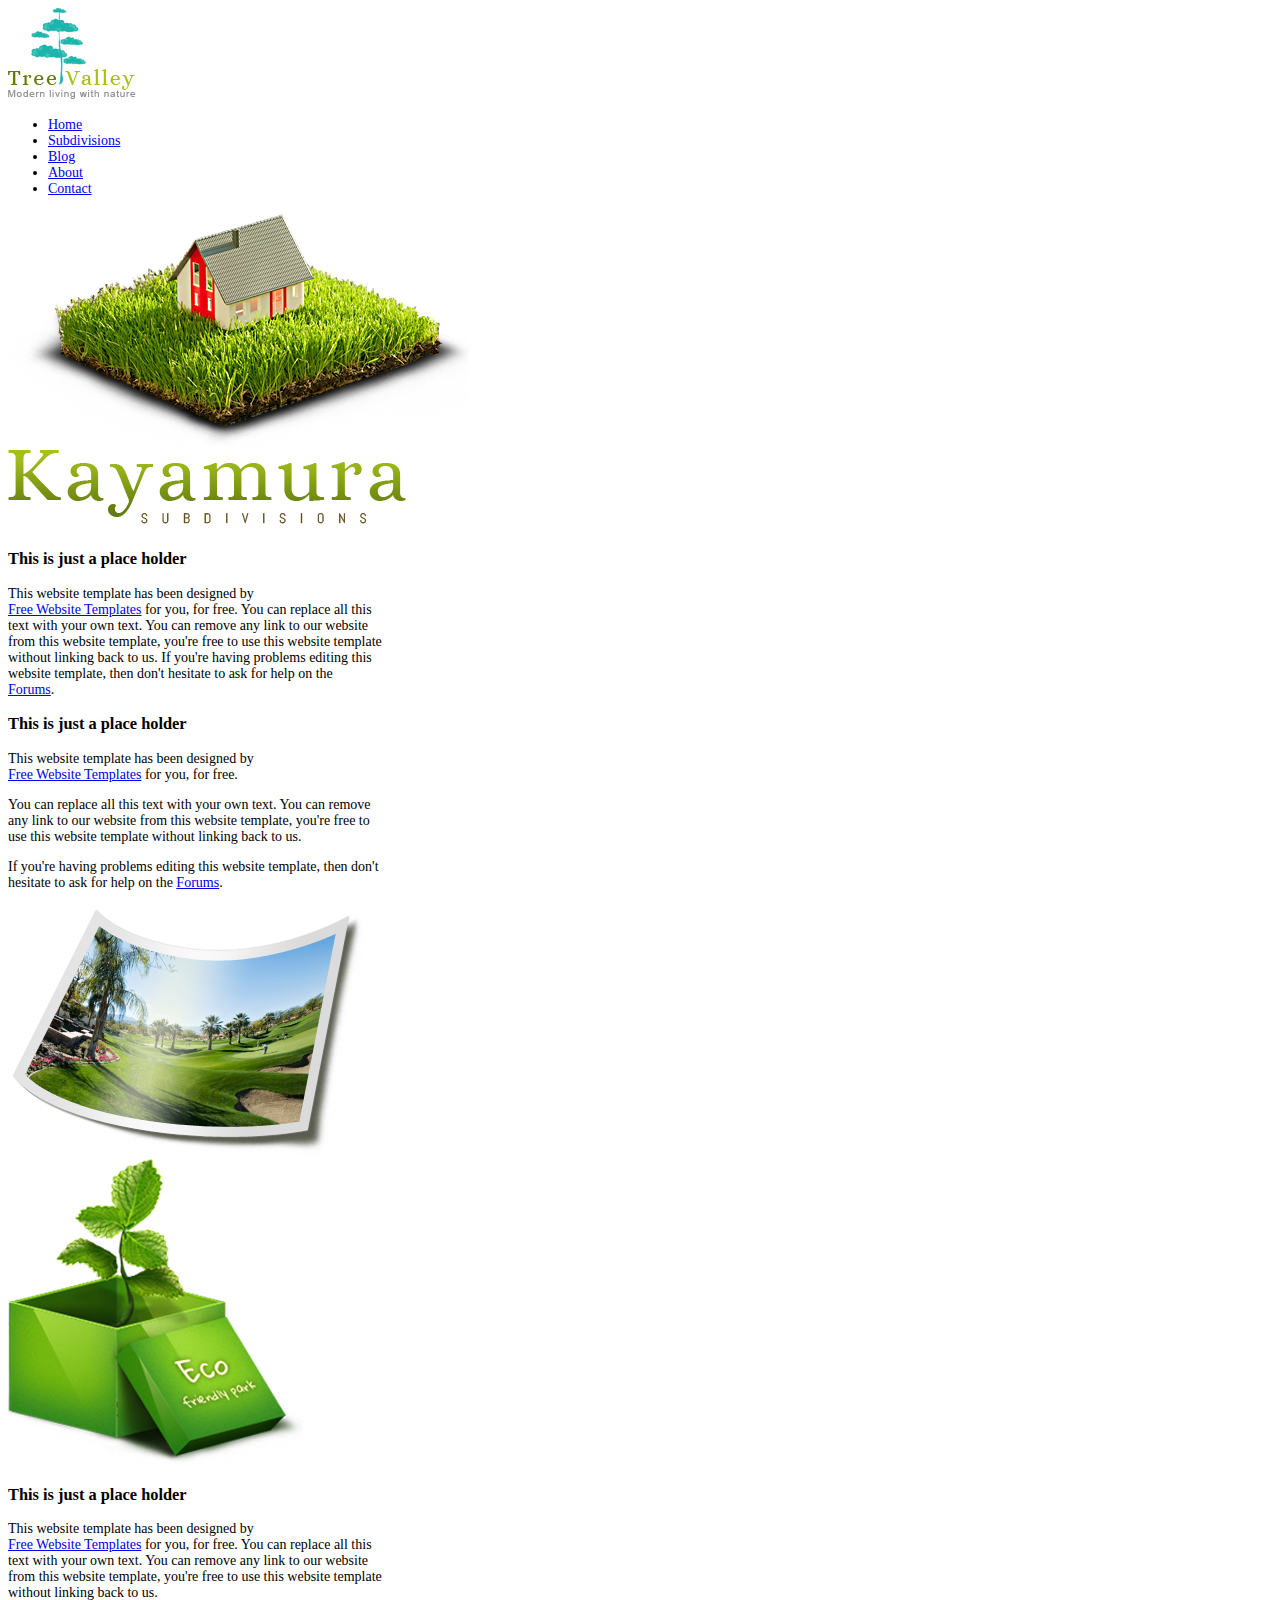
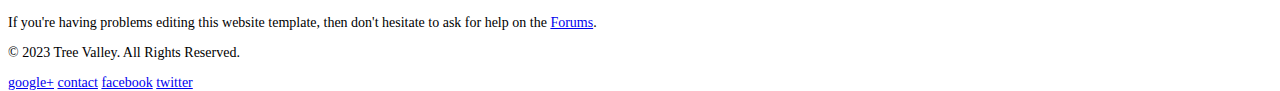
==== week1_css/homework2/index.html @ a80d8d10 "homework2" ====
<!DOCTYPE html>
<html lang="en" style="height: 100%; width: 100%; margin: 0; padding: 0; font-size: 14px">
<head>
    <meta charset="UTF-8">
    <title>homework2</title>
    <link rel="stylesheet" type="text/css" href="style.css">
</head>
<body>
<div id="header">
    <div>
        <a href="index.html" id="logo"><img src="images/logo.png" alt="logo"></a>
        <ul>
            <li class="selected"><a href="#">Home</a></li>
            <li><a href="#">Subdivisions</a></li>
            <li><a href="#">Blog</a></li>
            <li><a href="#">About</a></li>
            <li><a href="#">Contact</a></li>
        </ul>
    </div>
</div>
<div id="body" class="home">
    <div class="blog">
        <img src="images/house.png" alt="">
        <div>
            <img src="images/kayamura.png" alt="">
            <h3>This is just a place holder</h3>
            <p>
                This website template has been designed by <br> <a href="http://www.freewebsitetemplates.com/">Free Website Templates</a> for you, for free. You can replace all this <br> text with your own text. You can remove any link to our website <br> from this website template, you're free to use this website template <br> without linking back to us. If you're having problems editing this <br> website template, then don't hesitate to ask for help on the <br> <a href="http://www.freewebsitetemplates.com/forums/">Forums</a>.
            </p>
        </div>
    </div>
    <div class="article">
        <div>
            <h3>This is just a place holder</h3>
            <p>
                This website template has been designed by <br> <a href="http://www.freewebsitetemplates.com/">Free Website Templates</a> for you, for free.
            </p>
            <p>
                You can replace all this text with your own text. You can remove <br> any link to our website from this website template, you're free to <br> use this website template without linking back to us.
            </p>
            <p>
                If you're having problems editing this website template, then don't <br> hesitate to ask for help on the <a href="http://www.freewebsitetemplates.com/forums/">Forums</a>.
            </p>
        </div>
        <img src="images/nature-place-photo.png" alt="">
    </div>
    <div class="news">
        <img src="images/eco-park.png" alt="">
        <div>
            <h3>This is just a place holder</h3>
            <p>
                This website template has been designed by <br> <a href="http://www.freewebsitetemplates.com/">Free Website Templates</a> for you, for free. You can replace all this <br> text with your own text. You can remove any link to our website <br> from this website template, you're free to use this website template <br> without linking back to us.
            </p>
            <p>
                If you're having problems editing this website template, then don't hesitate to ask for help on the <a href="http://www.freewebsitetemplates.com/forums/">Forums</a>.
            </p>
        </div>
    </div>
</div>
<div id="footer">
    <div>
        <p>
            &#169; 2023 Tree Valley. All Rights Reserved.
        </p>
        <div class="connect">
            <a href="#" id="googleplus">google+</a>
            <a href="#" id="contact">contact</a>
            <a href="#" id="facebook">facebook</a>
            <a href="#" id="twitter">twitter</a>
        </div>
    </div>
</div>
</body>
</html>
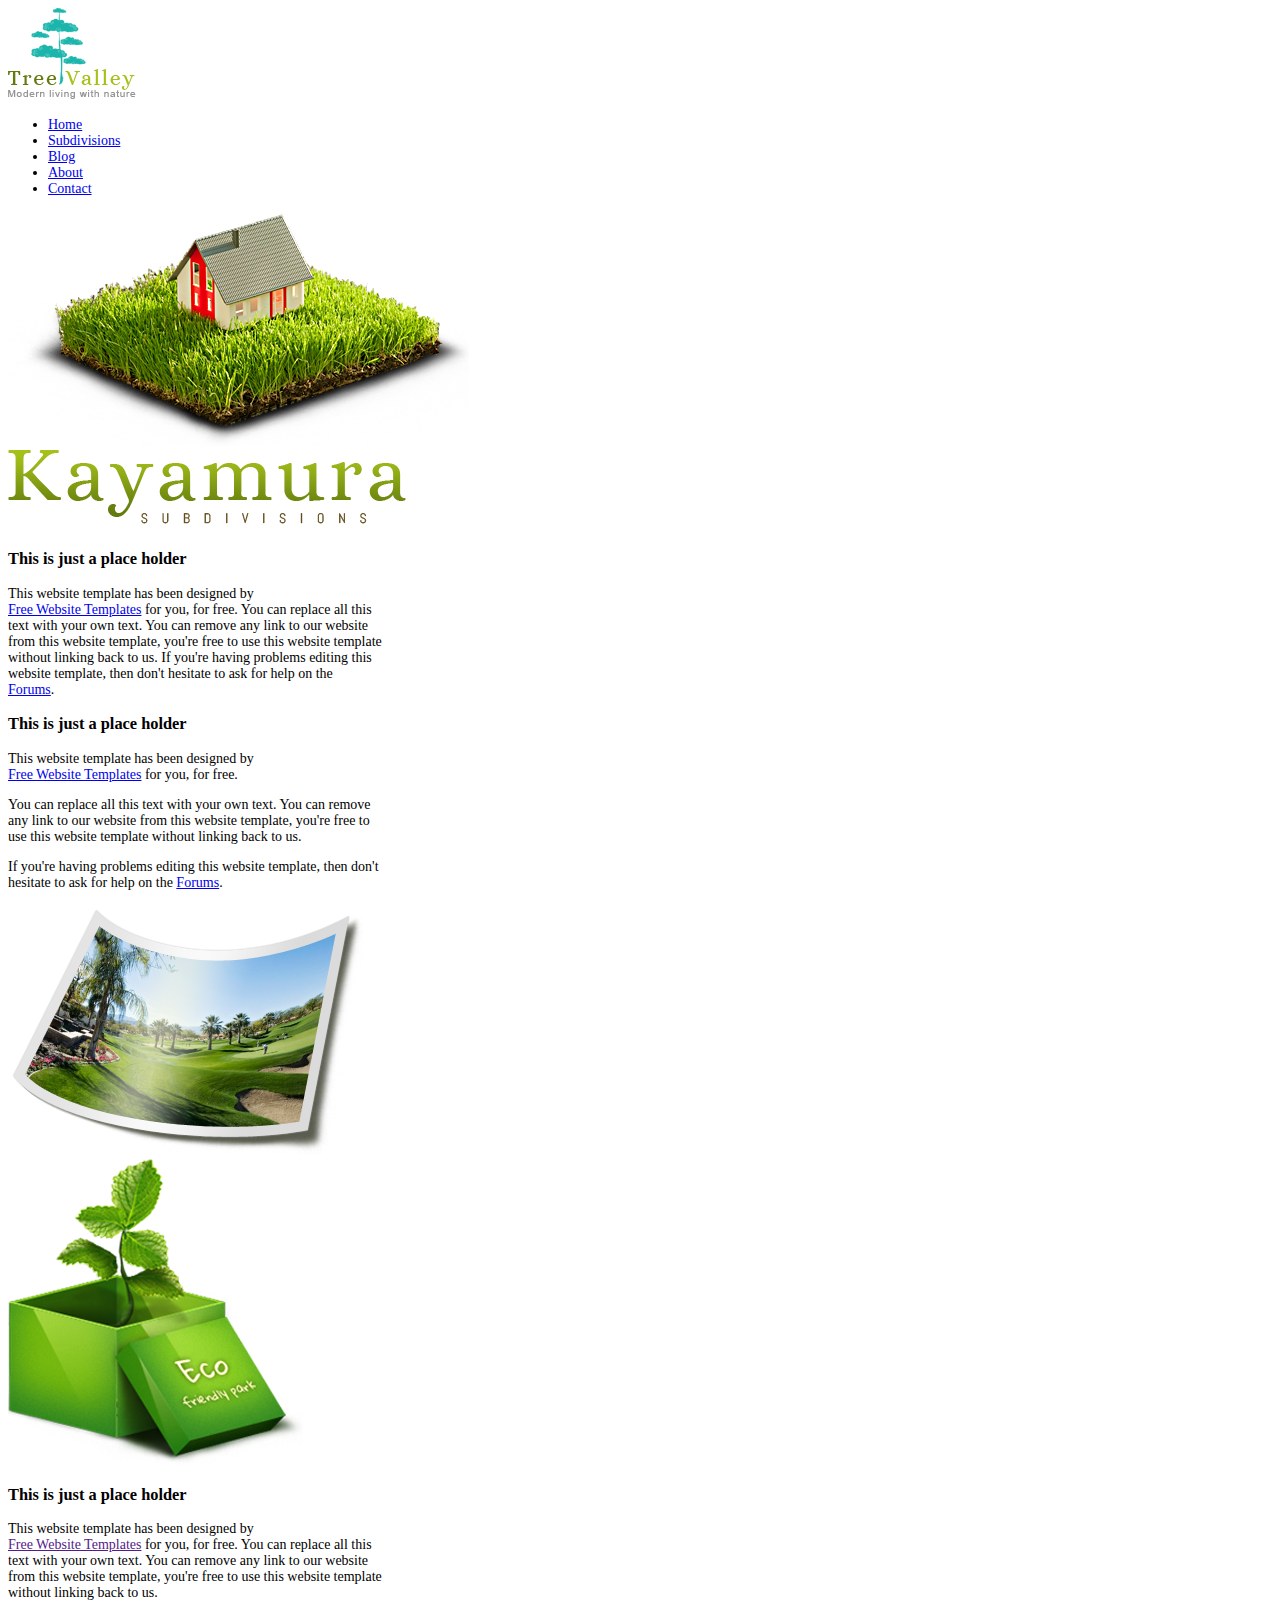
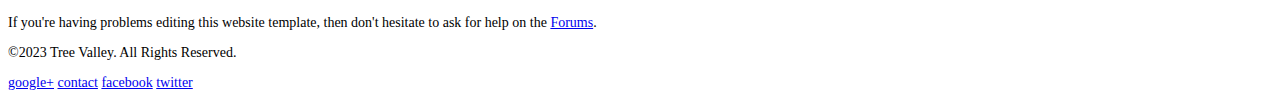
==== commit fb0e299d: "update homework1" ====
--- a/week1_css/homework2/index.html
+++ b/week1_css/homework2/index.html
@@ -20,9 +20,9 @@
 </div>
 <div id="body" class="home">
     <div class="blog">
-        <img src="images/house.png" alt="">
+        <img src="images/house.png">
         <div>
-            <img src="images/kayamura.png" alt="">
+            <img src="images/kayamura.png">
             <h3>This is just a place holder</h3>
             <p>
                 This website template has been designed by <br> <a href="http://www.freewebsitetemplates.com/">Free Website Templates</a> for you, for free. You can replace all this <br> text with your own text. You can remove any link to our website <br> from this website template, you're free to use this website template <br> without linking back to us. If you're having problems editing this <br> website template, then don't hesitate to ask for help on the <br> <a href="http://www.freewebsitetemplates.com/forums/">Forums</a>.
@@ -33,26 +33,42 @@
         <div>
             <h3>This is just a place holder</h3>
             <p>
-                This website template has been designed by <br> <a href="http://www.freewebsitetemplates.com/">Free Website Templates</a> for you, for free.
+                This website template has been designed by
+                <br>
+                <a href="#">Free Website Templates</a>
+                for you, for free.
             </p>
             <p>
-                You can replace all this text with your own text. You can remove <br> any link to our website from this website template, you're free to <br> use this website template without linking back to us.
+                You can replace all this text with your own text. You can remove
+                <br> any link to our website from this website template, you're free to
+                <br> use this website template without linking back to us.
             </p>
             <p>
-                If you're having problems editing this website template, then don't <br> hesitate to ask for help on the <a href="http://www.freewebsitetemplates.com/forums/">Forums</a>.
+                If you're having problems editing this website template, then don't
+                <br> hesitate to ask for help on the
+                <a href="#">Forums</a>.
             </p>
         </div>
-        <img src="images/nature-place-photo.png" alt="">
+        <img src="images/nature-place-photo.png">
     </div>
     <div class="news">
-        <img src="images/eco-park.png" alt="">
+        <img src="images/eco-park.png">
         <div>
             <h3>This is just a place holder</h3>
             <p>
-                This website template has been designed by <br> <a href="http://www.freewebsitetemplates.com/">Free Website Templates</a> for you, for free. You can replace all this <br> text with your own text. You can remove any link to our website <br> from this website template, you're free to use this website template <br> without linking back to us.
+                This website template has been designed by
+                <br>
+                <a href=""#>Free Website Templates</a>
+                for you, for free. You can replace all this
+                <br>
+                text with your own text. You can remove any link to our website
+                <br>
+                from this website template, you're free to use this website template
+                <br> without linking back to us.
             </p>
             <p>
-                If you're having problems editing this website template, then don't hesitate to ask for help on the <a href="http://www.freewebsitetemplates.com/forums/">Forums</a>.
+                If you're having problems editing this website template, then don't hesitate to ask for help on the
+                <a href="#">Forums</a>.
             </p>
         </div>
     </div>
@@ -60,7 +76,7 @@
 <div id="footer">
     <div>
         <p>
-            &#169; 2023 Tree Valley. All Rights Reserved.
+            ©2023 Tree Valley. All Rights Reserved.
         </p>
         <div class="connect">
             <a href="#" id="googleplus">google+</a>
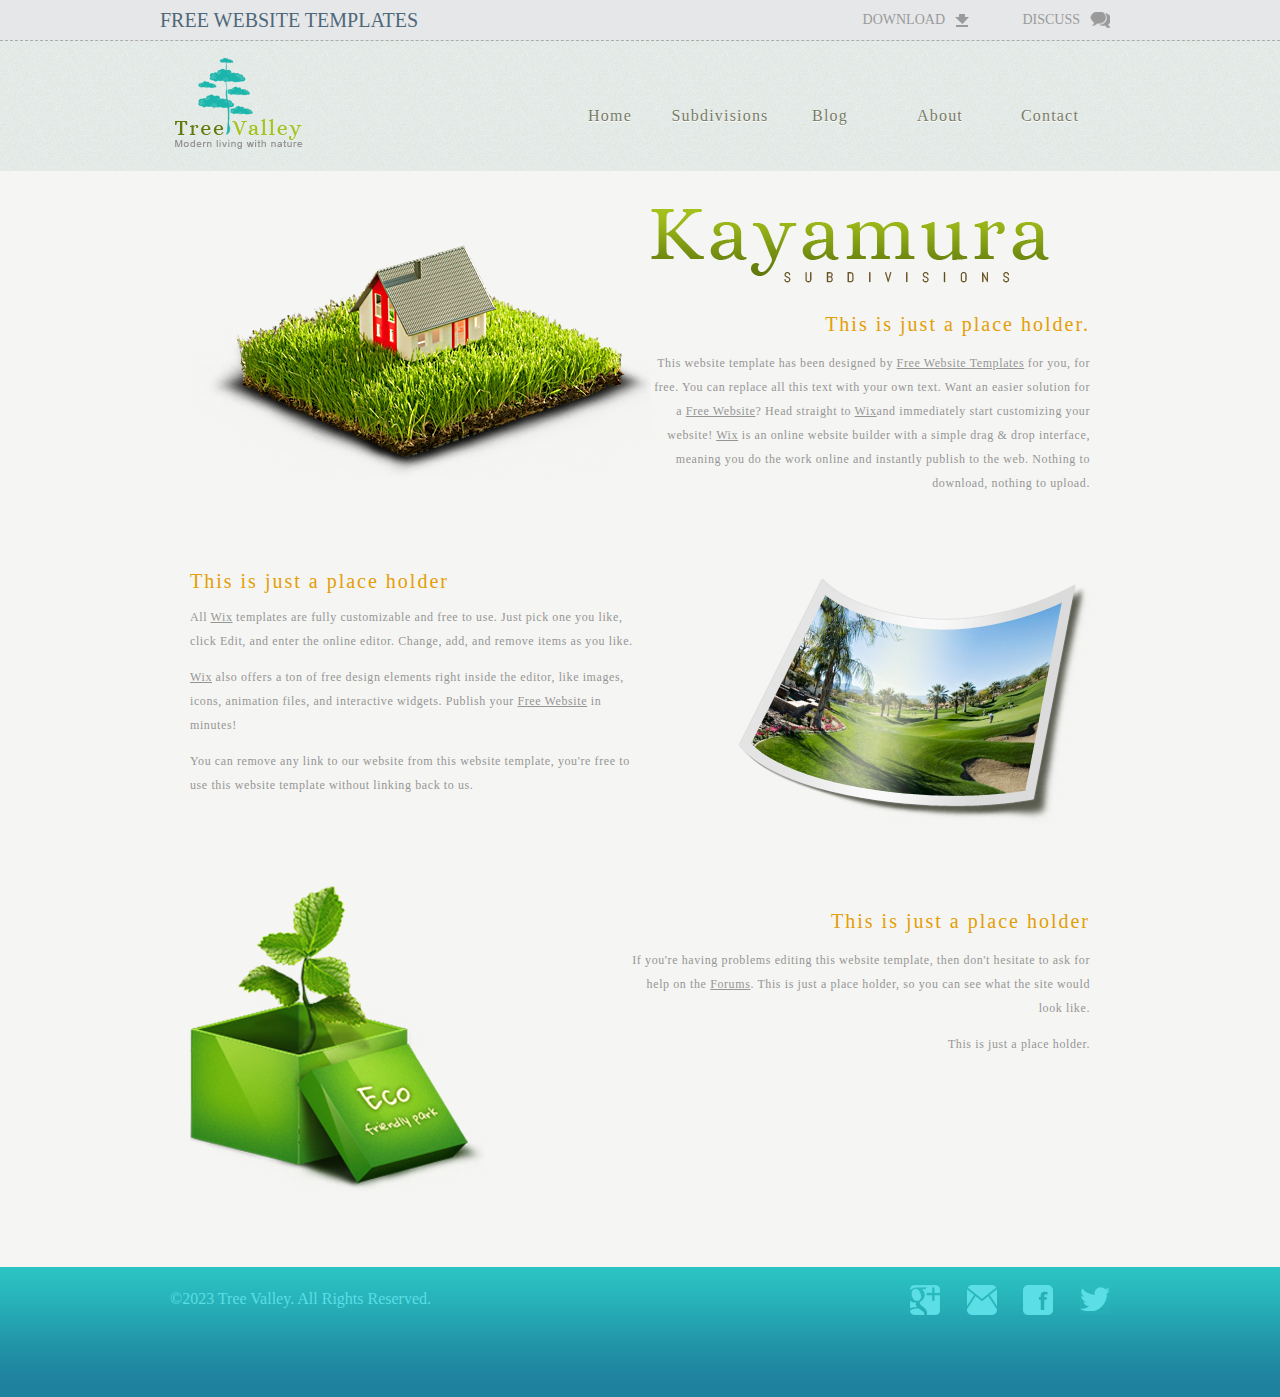
==== commit b0acf5da: "update homework2" ====
--- a/week1_css/homework2/index.html
+++ b/week1_css/homework2/index.html
@@ -1,16 +1,34 @@
 <!DOCTYPE html>
-<html lang="en" style="height: 100%; width: 100%; margin: 0; padding: 0; font-size: 14px">
+<html lang="en">
 <head>
     <meta charset="UTF-8">
     <title>homework2</title>
-    <link rel="stylesheet" type="text/css" href="style.css">
+    <link rel="stylesheet" type="text/css" href="stylesheets/main.css">
 </head>
 <body>
-<div id="header">
+<div class="header">
     <div>
-        <a href="index.html" id="logo"><img src="images/logo.png" alt="logo"></a>
+        <div id="header-logo">FREE WEBSITE TEMPLATES</div>
+        <div class="header-items">
+            <div class="header-items-btn">
+                <div>
+                    DOWNLOAD
+                </div>
+                <span id="download-icon"/>
+            </div>
+            <div class="header-items-btn">
+                <div>DISCUSS
+                </div>
+                <span id="discuss-icon"/>
+            </div>
+        </div>
+    </div>
+</div>
+<div class="navigation">
+    <div>
+        <a href="#" id="ngv-logo"><img src="images/logo.png"></a>
         <ul>
-            <li class="selected"><a href="#">Home</a></li>
+            <li><a href="#">Home</a></li>
             <li><a href="#">Subdivisions</a></li>
             <li><a href="#">Blog</a></li>
             <li><a href="#">About</a></li>
@@ -18,71 +36,76 @@
         </ul>
     </div>
 </div>
-<div id="body" class="home">
-    <div class="blog">
-        <img src="images/house.png">
-        <div>
-            <img src="images/kayamura.png">
-            <h3>This is just a place holder</h3>
-            <p>
-                This website template has been designed by <br> <a href="http://www.freewebsitetemplates.com/">Free Website Templates</a> for you, for free. You can replace all this <br> text with your own text. You can remove any link to our website <br> from this website template, you're free to use this website template <br> without linking back to us. If you're having problems editing this <br> website template, then don't hesitate to ask for help on the <br> <a href="http://www.freewebsitetemplates.com/forums/">Forums</a>.
-            </p>
+<div class="content">
+    <div class="prd">
+        <div class="prd-item-type-one">
+            <img src="images/house.png">
+            <div class="prd-item-detail">
+                <img src="images/kayamura.png">
+                <h3>This is just a place holder.</h3>
+                <div class="prd-item-detail-text">
+                    <p>
+                        This website template has been designed by
+                        <a href="#">Free Website Templates</a> for you, for free. You can replace all this text with
+                        your own text. Want an easier solution for a
+                        <a href="#">Free Website</a>? Head straight to
+                        <a href="#">Wix</a>and immediately start customizing your website!
+                        <a href="#">Wix</a> is an
+                        online website builder with a simple drag &amp; drop interface, meaning you do the work online
+                        and instantly publish to the web. Nothing to download, nothing to upload.
+                    </p>
+                </div>
+            </div>
         </div>
-    </div>
-    <div class="article">
-        <div>
-            <h3>This is just a place holder</h3>
-            <p>
-                This website template has been designed by
-                <br>
-                <a href="#">Free Website Templates</a>
-                for you, for free.
-            </p>
-            <p>
-                You can replace all this text with your own text. You can remove
-                <br> any link to our website from this website template, you're free to
-                <br> use this website template without linking back to us.
-            </p>
-            <p>
-                If you're having problems editing this website template, then don't
-                <br> hesitate to ask for help on the
-                <a href="#">Forums</a>.
-            </p>
+        <div class="prd-item-type-two">
+            <img src="images/nature-place-photo.png">
+            <div class="prd-item-detail">
+                <div class="prd-item-detail-text">
+                    <h3>This is just a place holder</h3>
+                    <p>
+                        All <a href="#">Wix</a> templates are fully customizable and free to use. Just pick one you
+                        like, click Edit, and enter the online editor. Change, add, and remove items as you like.
+                    </p>
+                    <p>
+                        <a href="#" data-ga-event="click">Wix</a> also offers a ton of free design elements right inside
+                        the editor, like images, icons, animation files, and interactive widgets. Publish your
+                        <a href="#">Free Website</a> in minutes!
+                    </p>
+                    <p>
+                        You can remove any link to our website from this website template, you're free to use this
+                        website template without linking back to us.
+                    </p>
+                </div>
+            </div>
         </div>
-        <img src="images/nature-place-photo.png">
-    </div>
-    <div class="news">
-        <img src="images/eco-park.png">
-        <div>
-            <h3>This is just a place holder</h3>
-            <p>
-                This website template has been designed by
-                <br>
-                <a href=""#>Free Website Templates</a>
-                for you, for free. You can replace all this
-                <br>
-                text with your own text. You can remove any link to our website
-                <br>
-                from this website template, you're free to use this website template
-                <br> without linking back to us.
-            </p>
-            <p>
-                If you're having problems editing this website template, then don't hesitate to ask for help on the
-                <a href="#">Forums</a>.
-            </p>
+        <div class="prd-item-type-one">
+            <img src="images/eco-park.png">
+            <div class="prd-item-detail">
+                <h3>This is just a place holder</h3>
+                <div class="prd-item-detail-text">
+                    <p>
+                        If you're having problems editing this website template, then don't hesitate to ask for help on
+                        the <a href="https://freewebsitetemplates.com/forums/">Forums</a>. This is just a place holder,
+                        so you can see what the site would look like.
+                    </p>
+                    <p>
+                        This is just a place holder.
+                    </p>
+                </div>
+            </div>
         </div>
     </div>
 </div>
-<div id="footer">
+<div class="footer">
     <div>
-        <p>
+        <p class="copyright">
             ©2023 Tree Valley. All Rights Reserved.
         </p>
-        <div class="connect">
-            <a href="#" id="googleplus">google+</a>
-            <a href="#" id="contact">contact</a>
-            <a href="#" id="facebook">facebook</a>
-            <a href="#" id="twitter">twitter</a>
+        <div class="social-link">
+            <a href="#" id="google"></a>
+            <a href="#" id="contact"></a>
+            <a href="#" id="facebook"></a>
+            <a href="#" id="twitter"></a>
         </div>
     </div>
 </div>
--- a/week1_css/homework2/stylesheets/main.css
+++ b/week1_css/homework2/stylesheets/main.css
@@ -0,0 +1,580 @@
+/*! normalize.css v8.0.0 | MIT License | github.com/necolas/normalize.css */
+/* Document
+   ========================================================================== */
+/**
+ * 1. Correct the line height in all browsers.
+ * 2. Prevent adjustments of font size after orientation changes in iOS.
+ */
+/* line 11, ../sass/reset.scss */
+html {
+  line-height: 1.15;
+  /* 1 */
+  -webkit-text-size-adjust: 100%;
+  /* 2 */
+}
+
+/* Sections
+   ========================================================================== */
+/**
+ * Remove the margin in all browsers.
+ */
+/* line 25, ../sass/reset.scss */
+body {
+  margin: 0;
+}
+
+/**
+ * Correct the font size and margin on `h1` elements within `section` and
+ * `article` contexts in Chrome, Firefox, and Safari.
+ */
+/* line 34, ../sass/reset.scss */
+h1 {
+  font-size: 2em;
+  margin: 0.67em 0;
+}
+
+/* Grouping content
+   ========================================================================== */
+/**
+ * 1. Add the correct box sizing in Firefox.
+ * 2. Show the overflow in Edge and IE.
+ */
+/* line 47, ../sass/reset.scss */
+hr {
+  box-sizing: content-box;
+  /* 1 */
+  height: 0;
+  /* 1 */
+  overflow: visible;
+  /* 2 */
+}
+
+/**
+ * 1. Correct the inheritance and scaling of font size in all browsers.
+ * 2. Correct the odd `em` font sizing in all browsers.
+ */
+/* line 61, ../sass/reset.scss */
+pre {
+  font-family: monospace, monospace;
+  /* 1 */
+  font-size: 1em;
+  /* 2 */
+}
+
+/* Text-level semantics
+   ========================================================================== */
+/**
+ * Remove the gray background on active links in IE 10.
+ */
+/* line 75, ../sass/reset.scss */
+a {
+  background-color: transparent;
+}
+
+/**
+ * 1. Remove the bottom border in Chrome 57-
+ * 2. Add the correct text decoration in Chrome, Edge, IE, Opera, and Safari.
+ */
+/* line 84, ../sass/reset.scss */
+abbr[title] {
+  border-bottom: none;
+  /* 1 */
+  text-decoration: underline;
+  /* 2 */
+  text-decoration: underline dotted;
+  /* 2 */
+}
+
+/**
+ * Add the correct font weight in Chrome, Edge, and Safari.
+ */
+/* line 97, ../sass/reset.scss */
+b, strong {
+  font-weight: bolder;
+}
+
+/**
+ * 1. Correct the inheritance and scaling of font size in all browsers.
+ * 2. Correct the odd `em` font sizing in all browsers.
+ */
+/* line 106, ../sass/reset.scss */
+code, kbd, samp {
+  font-family: monospace, monospace;
+  /* 1 */
+  font-size: 1em;
+  /* 2 */
+}
+
+/**
+ * Add the correct font size in all browsers.
+ */
+/* line 117, ../sass/reset.scss */
+small {
+  font-size: 80%;
+}
+
+/**
+ * Prevent `sub` and `sup` elements from affecting the line height in
+ * all browsers.
+ */
+/* line 126, ../sass/reset.scss */
+sub, sup {
+  font-size: 75%;
+  line-height: 0;
+  position: relative;
+  vertical-align: baseline;
+}
+
+/* line 133, ../sass/reset.scss */
+sub {
+  bottom: -0.25em;
+}
+
+/* line 137, ../sass/reset.scss */
+sup {
+  top: -0.5em;
+}
+
+/* Embedded content
+   ========================================================================== */
+/**
+ * Remove the border on images inside links in IE 10.
+ */
+/* line 148, ../sass/reset.scss */
+img {
+  border-style: none;
+}
+
+/* Forms
+   ========================================================================== */
+/**
+ * 1. Change the font styles in all browsers.
+ * 2. Remove the margin in Firefox and Safari.
+ */
+/* line 160, ../sass/reset.scss */
+button, input, optgroup, select, textarea {
+  font-family: inherit;
+  /* 1 */
+  font-size: 100%;
+  /* 1 */
+  line-height: 1.15;
+  /* 1 */
+  margin: 0;
+  /* 2 */
+}
+
+/**
+ * Show the overflow in IE.
+ * 1. Show the overflow in Edge.
+ */
+/* line 176, ../sass/reset.scss */
+button, input {
+  /* 1 */
+  overflow: visible;
+}
+
+/**
+ * Remove the inheritance of text transform in Edge, Firefox, and IE.
+ * 1. Remove the inheritance of text transform in Firefox.
+ */
+/* line 186, ../sass/reset.scss */
+button, select {
+  /* 1 */
+  text-transform: none;
+}
+
+/**
+ * Correct the inability to style clickable types in iOS and Safari.
+ */
+/* line 195, ../sass/reset.scss */
+button, [type="button"], [type="reset"], [type="submit"] {
+  -webkit-appearance: button;
+}
+
+/**
+ * Remove the inner border and padding in Firefox.
+ */
+/* line 203, ../sass/reset.scss */
+button::-moz-focus-inner, [type="button"]::-moz-focus-inner, [type="reset"]::-moz-focus-inner, [type="submit"]::-moz-focus-inner {
+  border-style: none;
+  padding: 0;
+}
+
+/**
+ * Restore the focus styles unset by the previous rule.
+ */
+/* line 212, ../sass/reset.scss */
+button:-moz-focusring, [type="button"]:-moz-focusring, [type="reset"]:-moz-focusring, [type="submit"]:-moz-focusring {
+  outline: 1px dotted ButtonText;
+}
+
+/**
+ * Correct the padding in Firefox.
+ */
+/* line 220, ../sass/reset.scss */
+fieldset {
+  padding: 0.35em 0.75em 0.625em;
+}
+
+/**
+ * 1. Correct the text wrapping in Edge and IE.
+ * 2. Correct the color inheritance from `fieldset` elements in IE.
+ * 3. Remove the padding so developers are not caught out when they zero out
+ *    `fieldset` elements in all browsers.
+ */
+/* line 231, ../sass/reset.scss */
+legend {
+  box-sizing: border-box;
+  /* 1 */
+  color: inherit;
+  /* 2 */
+  display: table;
+  /* 1 */
+  max-width: 100%;
+  /* 1 */
+  padding: 0;
+  /* 3 */
+  white-space: normal;
+  /* 1 */
+}
+
+/**
+ * Add the correct vertical alignment in Chrome, Firefox, and Opera.
+ */
+/* line 250, ../sass/reset.scss */
+progress {
+  vertical-align: baseline;
+}
+
+/**
+ * Remove the default vertical scrollbar in IE 10+.
+ */
+/* line 258, ../sass/reset.scss */
+textarea {
+  overflow: auto;
+}
+
+/**
+ * 1. Add the correct box sizing in IE 10.
+ * 2. Remove the padding in IE 10.
+ */
+/* line 267, ../sass/reset.scss */
+[type="checkbox"], [type="radio"] {
+  box-sizing: border-box;
+  /* 1 */
+  padding: 0;
+  /* 2 */
+}
+
+/**
+ * Correct the cursor style of increment and decrement buttons in Chrome.
+ */
+/* line 279, ../sass/reset.scss */
+[type="number"]::-webkit-inner-spin-button, [type="number"]::-webkit-outer-spin-button {
+  height: auto;
+}
+
+/**
+ * 1. Correct the odd appearance in Chrome and Safari.
+ * 2. Correct the outline style in Safari.
+ */
+/* line 289, ../sass/reset.scss */
+[type="search"] {
+  -webkit-appearance: textfield;
+  /* 1 */
+  outline-offset: -2px;
+  /* 2 */
+}
+/* line 294, ../sass/reset.scss */
+[type="search"]::-webkit-search-decoration {
+  -webkit-appearance: none;
+}
+
+/**
+ * Remove the inner padding in Chrome and Safari on macOS.
+ */
+/**
+ * 1. Correct the inability to style clickable types in iOS and Safari.
+ * 2. Change font properties to `inherit` in Safari.
+ */
+/* line 308, ../sass/reset.scss */
+::-webkit-file-upload-button {
+  -webkit-appearance: button;
+  /* 1 */
+  font: inherit;
+  /* 2 */
+}
+
+/* Interactive
+   ========================================================================== */
+/*
+ * Add the correct display in Edge, IE 10+, and Firefox.
+ */
+/* line 322, ../sass/reset.scss */
+details {
+  display: block;
+}
+
+/*
+ * Add the correct display in all browsers.
+ */
+/* line 330, ../sass/reset.scss */
+summary {
+  display: list-item;
+}
+
+/* Misc
+   ========================================================================== */
+/**
+ * Add the correct display in IE 10+.
+ */
+/* line 341, ../sass/reset.scss */
+template, [hidden] {
+  display: none;
+}
+
+/**
+ * Add the correct display in IE 10.
+ */
+/* line 349, ../sass/reset.scss */
+ol, ul {
+  list-style: none;
+}
+
+/* line 3, ../sass/public.scss */
+body {
+  font-family: "Microsoft Sans Serif";
+}
+
+/* line 3, ../sass/navigation.scss */
+.navigation {
+  background: url(../images/bg-header.jpg);
+  height: 130px;
+  display: flex;
+  justify-content: center;
+}
+/* line 8, ../sass/navigation.scss */
+.navigation > div {
+  align-items: center;
+  justify-content: space-between;
+  display: inline-flex;
+  margin: auto;
+  width: 930px;
+}
+/* line 17, ../sass/navigation.scss */
+.navigation ul {
+  display: inline-flex;
+  margin: 0;
+}
+/* line 20, ../sass/navigation.scss */
+.navigation ul li {
+  width: 110px;
+  height: 130px;
+  text-align: center;
+}
+/* line 24, ../sass/navigation.scss */
+.navigation ul li a {
+  width: 110px;
+  height: 130px;
+  color: #787B66;
+  display: block;
+  letter-spacing: .075em;
+  line-height: 150px;
+  text-align: center;
+  text-decoration: none;
+  text-shadow: 0 1px 0 #FFFFFF;
+}
+/* line 34, ../sass/navigation.scss */
+.navigation ul li a:hover {
+  background: url(../images/bg-nav-selected.png) repeat-x;
+  color: #1BB5AC;
+}
+
+/* line 4, ../sass/header.scss */
+.header {
+  width: 100%;
+  height: 40px;
+  background-color: #E6E7E9;
+  border-bottom: 1px dashed #ACACAD;
+}
+/* line 9, ../sass/header.scss */
+.header > div {
+  width: 960px;
+  height: 100%;
+  margin: auto;
+  display: flex;
+  align-items: center;
+  justify-content: space-between;
+}
+
+/* line 19, ../sass/header.scss */
+#header-logo {
+  color: #4E6779;
+  cursor: pointer;
+  text-decoration: none;
+  font-size: 20px;
+  font-family: "anticregular";
+}
+
+/* line 27, ../sass/header.scss */
+#download-icon {
+  height: 20px;
+  width: 20px;
+  display: inline-flex;
+  margin-left: 10px;
+  background: url(../images/icon-2.png) no-repeat 0 -128px;
+}
+
+/* line 31, ../sass/header.scss */
+#discuss-icon {
+  height: 20px;
+  width: 20px;
+  display: inline-flex;
+  margin-left: 10px;
+  background: url(../images/icon-2.png) no-repeat 0 2px;
+}
+
+/* line 35, ../sass/header.scss */
+.header-items {
+  width: 270px;
+  display: inline-flex;
+}
+
+/* line 40, ../sass/header.scss */
+.header-items-btn {
+  width: 130px;
+  color: #9A9A9A;
+  margin: 0 10px;
+  cursor: pointer;
+  display: flex;
+  justify-content: end;
+  align-items: center;
+  font-size: 14px;
+}
+
+/* line 3, ../sass/content.scss */
+.content {
+  background-color: #F5F5F3;
+}
+
+/* line 7, ../sass/content.scss */
+.prd {
+  width: 900px;
+  padding: 38px 0;
+  margin: auto;
+}
+
+/* line 13, ../sass/content.scss */
+.prd-item-detail {
+  height: 300px;
+  width: 460px;
+}
+
+/* line 18, ../sass/content.scss */
+.prd-item-type-one, .prd-item-type-two {
+  height: 300px;
+  margin-bottom: 40px;
+  display: flex;
+  align-items: center;
+  justify-content: space-between;
+}
+/* line 24, ../sass/content.scss */
+.prd-item-type-one h3, .prd-item-type-two h3 {
+  font-size: 20px;
+  color: #E49E06;
+  font-weight: 400;
+  letter-spacing: 0.1em;
+  line-height: 24px;
+  text-align: right;
+  margin-bottom: 3px;
+}
+/* line 33, ../sass/content.scss */
+.prd-item-type-one .prd-item-detail-text, .prd-item-type-two .prd-item-detail-text {
+  font-size: 12px;
+  text-align: right;
+  line-height: 24px;
+  letter-spacing: 0.05em;
+  display: block;
+  align-content: space-between;
+  color: #959595;
+}
+/* line 41, ../sass/content.scss */
+.prd-item-type-one .prd-item-detail-text a, .prd-item-type-two .prd-item-detail-text a {
+  color: #959595;
+}
+
+/* line 47, ../sass/content.scss */
+.prd-item-type-two {
+  flex-direction: row-reverse;
+}
+/* line 49, ../sass/content.scss */
+.prd-item-type-two h3 {
+  text-align: left;
+}
+/* line 52, ../sass/content.scss */
+.prd-item-type-two .prd-item-detail-text {
+  text-align: left;
+}
+
+/* line 4, ../sass/footer.scss */
+.footer {
+  width: 100%;
+  height: 130px;
+  background: url(../images/bg-footer.png) repeat-x;
+}
+/* line 8, ../sass/footer.scss */
+.footer > div {
+  width: 940px;
+  height: 50%;
+  margin: 0 auto;
+  display: flex;
+  align-items: center;
+  justify-content: space-between;
+}
+
+/* line 18, ../sass/footer.scss */
+.copyright {
+  color: #5BDEE6;
+  display: block;
+  float: left;
+  margin: 20px 0;
+}
+
+/* line 25, ../sass/footer.scss */
+.social-link {
+  width: 200px;
+  display: inline-flex;
+  justify-content: space-between;
+}
+
+/* line 31, ../sass/footer.scss */
+#google {
+  height: 30px;
+  width: 30px;
+  cursor: pointer;
+  background: url(../images/icons.png) no-repeat 0 0;
+}
+
+/* line 35, ../sass/footer.scss */
+#contact {
+  height: 30px;
+  width: 30px;
+  cursor: pointer;
+  background: url(../images/icons.png) no-repeat -31px 0;
+}
+
+/* line 39, ../sass/footer.scss */
+#facebook {
+  height: 30px;
+  width: 30px;
+  cursor: pointer;
+  background: url(../images/icons.png) no-repeat -62px 0;
+}
+
+/* line 43, ../sass/footer.scss */
+#twitter {
+  height: 30px;
+  width: 30px;
+  cursor: pointer;
+  background: url(../images/icons.png) no-repeat -93px 0;
+}
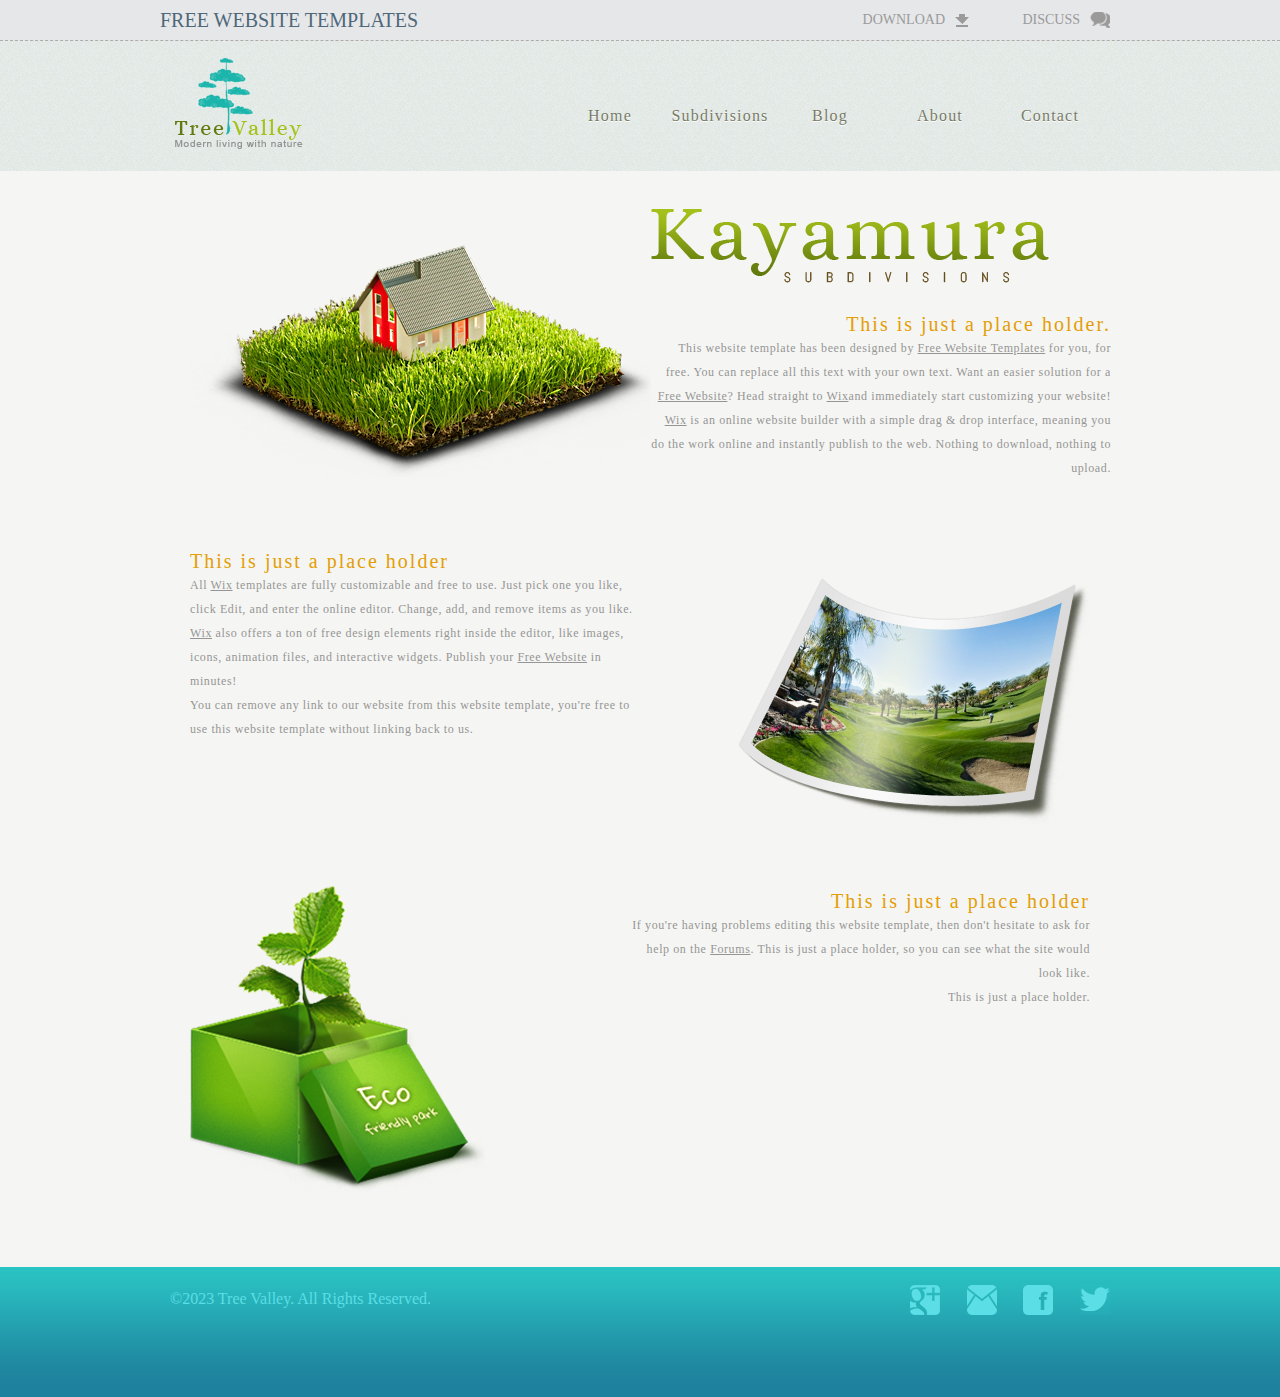
==== commit fb290f9c: "update css" ====
--- a/week1_css/homework2/index.html
+++ b/week1_css/homework2/index.html
@@ -36,32 +36,39 @@
         </ul>
     </div>
 </div>
-<div class="content">
+<div class="wrapper">
     <div class="prd">
-        <div class="prd-item-type-one">
+        <div class="prd-item">
             <img src="images/house.png">
-            <div class="prd-item-detail">
+            <div class="prd-item-container">
                 <img src="images/kayamura.png">
-                <h3>This is just a place holder.</h3>
-                <div class="prd-item-detail-text">
-                    <p>
-                        This website template has been designed by
-                        <a href="#">Free Website Templates</a> for you, for free. You can replace all this text with
-                        your own text. Want an easier solution for a
-                        <a href="#">Free Website</a>? Head straight to
-                        <a href="#">Wix</a>and immediately start customizing your website!
-                        <a href="#">Wix</a> is an
-                        online website builder with a simple drag &amp; drop interface, meaning you do the work online
-                        and instantly publish to the web. Nothing to download, nothing to upload.
-                    </p>
+                <div class="prd-item-container item-content">
+                    <div class="content-title">
+                        This is just a place holder.
+                    </div>
+                    <div class="prd-item-container content-text">
+                        <p>
+                            This website template has been designed by
+                            <a href="#">Free Website Templates</a> for you, for free. You can replace all this text with
+                            your own text. Want an easier solution for a
+                            <a href="#">Free Website</a>? Head straight to
+                            <a href="#">Wix</a>and immediately start customizing your website!
+                            <a href="#">Wix</a> is an
+                            online website builder with a simple drag &amp; drop interface, meaning you do the work
+                            online
+                            and instantly publish to the web. Nothing to download, nothing to upload.
+                        </p>
+                    </div>
                 </div>
             </div>
         </div>
-        <div class="prd-item-type-two">
+        <div class="prd-item item-reverse">
             <img src="images/nature-place-photo.png">
-            <div class="prd-item-detail">
-                <div class="prd-item-detail-text">
-                    <h3>This is just a place holder</h3>
+            <div class="prd-item-container">
+                <div class="prd-item-container content-text">
+                    <div class="content-title">
+                        This is just a place holder
+                    </div>
                     <p>
                         All <a href="#">Wix</a> templates are fully customizable and free to use. Just pick one you
                         like, click Edit, and enter the online editor. Change, add, and remove items as you like.
@@ -78,14 +85,16 @@
                 </div>
             </div>
         </div>
-        <div class="prd-item-type-one">
+        <div class="prd-item">
             <img src="images/eco-park.png">
-            <div class="prd-item-detail">
-                <h3>This is just a place holder</h3>
-                <div class="prd-item-detail-text">
+            <div class="prd-item-container">
+                <div class="content-title">
+                    This is just a place holder
+                </div>
+                <div class="prd-item-container content-text">
                     <p>
                         If you're having problems editing this website template, then don't hesitate to ask for help on
-                        the <a href="https://freewebsitetemplates.com/forums/">Forums</a>. This is just a place holder,
+                        the <a href="#">Forums</a>. This is just a place holder,
                         so you can see what the site would look like.
                     </p>
                     <p>
--- a/week1_css/homework2/stylesheets/main.css
+++ b/week1_css/homework2/stylesheets/main.css
@@ -339,6 +339,11 @@
 /* line 349, ../sass/reset.scss */
 ol, ul {
   list-style: none;
+}
+
+/* line 353, ../sass/reset.scss */
+p {
+  margin: 0;
 }
 
 /* line 3, ../sass/public.scss */
@@ -453,7 +458,7 @@
 }
 
 /* line 3, ../sass/content.scss */
-.content {
+.wrapper {
   background-color: #F5F5F3;
 }
 
@@ -465,54 +470,58 @@
 }
 
 /* line 13, ../sass/content.scss */
-.prd-item-detail {
-  height: 300px;
-  width: 460px;
-}
-
-/* line 18, ../sass/content.scss */
-.prd-item-type-one, .prd-item-type-two {
+.prd-item {
   height: 300px;
   margin-bottom: 40px;
   display: flex;
   align-items: center;
   justify-content: space-between;
 }
-/* line 24, ../sass/content.scss */
-.prd-item-type-one h3, .prd-item-type-two h3 {
+
+/* line 21, ../sass/content.scss */
+.prd-item-container {
+  height: 300px;
+  width: 460px;
+}
+
+/* line 26, ../sass/content.scss */
+.item-content {
+  padding-top: 20px;
+}
+
+/* line 30, ../sass/content.scss */
+.content-title {
   font-size: 20px;
   color: #E49E06;
   font-weight: 400;
   letter-spacing: 0.1em;
   line-height: 24px;
   text-align: right;
-  margin-bottom: 3px;
-}
-/* line 33, ../sass/content.scss */
-.prd-item-type-one .prd-item-detail-text, .prd-item-type-two .prd-item-detail-text {
+}
+
+/* line 39, ../sass/content.scss */
+.content-text {
   font-size: 12px;
   text-align: right;
   line-height: 24px;
   letter-spacing: 0.05em;
-  display: block;
-  align-content: space-between;
   color: #959595;
 }
-/* line 41, ../sass/content.scss */
-.prd-item-type-one .prd-item-detail-text a, .prd-item-type-two .prd-item-detail-text a {
+/* line 45, ../sass/content.scss */
+.content-text a {
   color: #959595;
 }
 
-/* line 47, ../sass/content.scss */
-.prd-item-type-two {
+/* line 50, ../sass/content.scss */
+.item-reverse {
   flex-direction: row-reverse;
 }
-/* line 49, ../sass/content.scss */
-.prd-item-type-two h3 {
+/* line 52, ../sass/content.scss */
+.item-reverse .content-title {
   text-align: left;
 }
-/* line 52, ../sass/content.scss */
-.prd-item-type-two .prd-item-detail-text {
+/* line 55, ../sass/content.scss */
+.item-reverse .content-text {
   text-align: left;
 }
 
